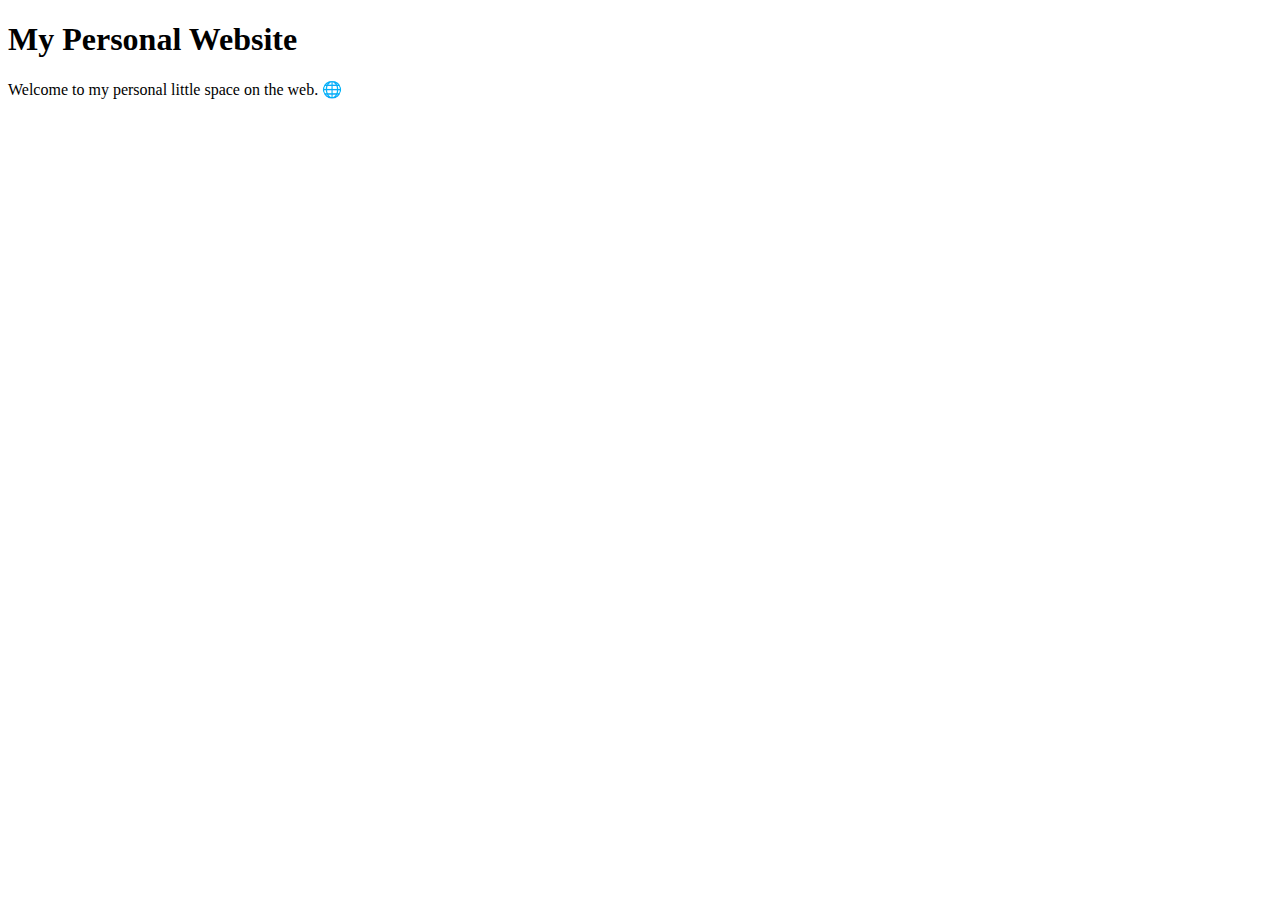
==== index.html @ 3ddc3dc6 "initial commit" ====
<!DOCTYPE html>
<html lang="en">
  <head>
    <meta charset="UTF-8" />
    <meta name="viewport" content="width=device-width, initial-scale=1.0" />
    <title>My Personal Website</title>
  </head>
  <body>
    <h1>My Personal Website</h1>
    <p>Welcome to my personal little space on the web. 🌐</p>
  </body>
</html>
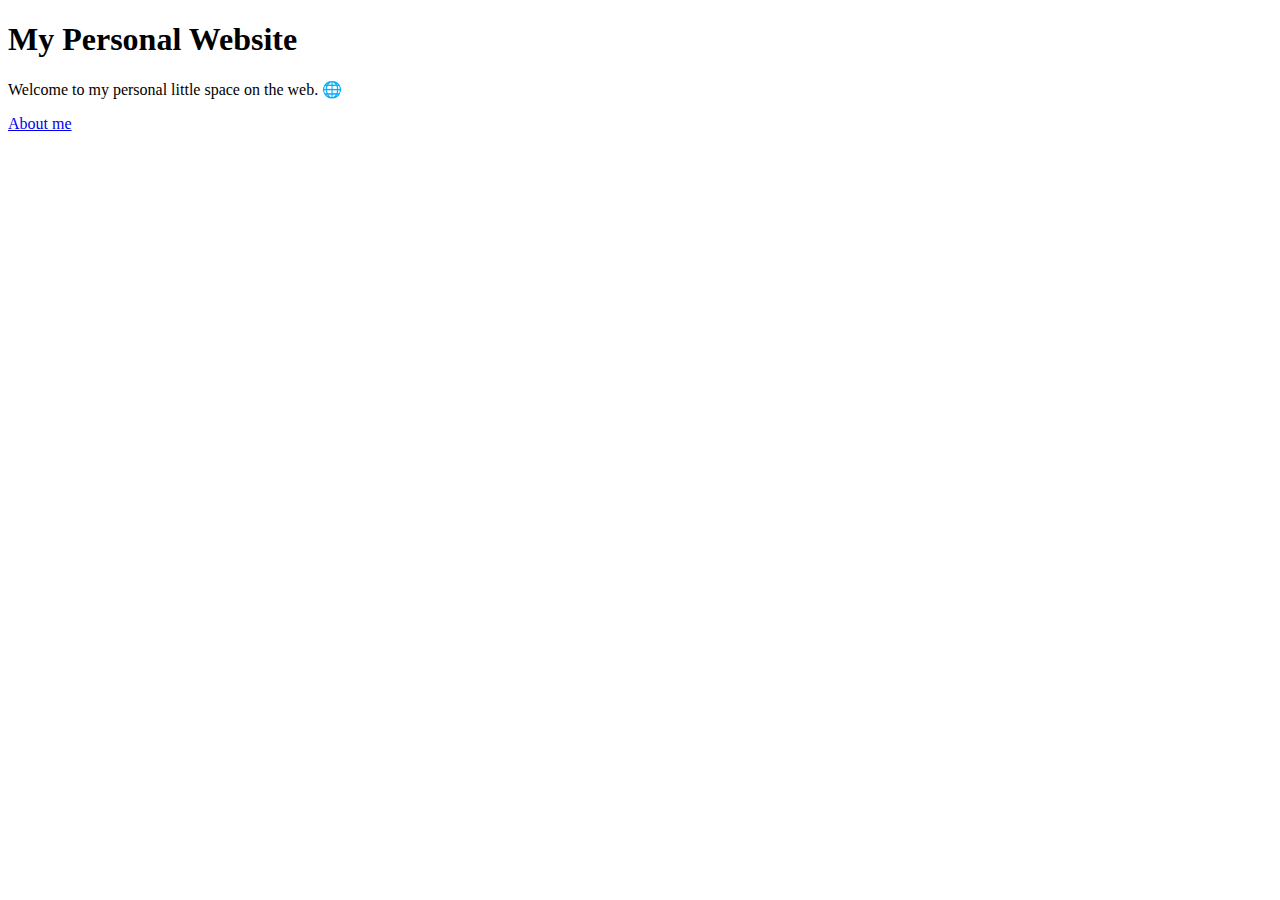
==== commit cef5c896: "add about page" ====
--- a/index.html
+++ b/index.html
@@ -8,5 +8,6 @@
   <body>
     <h1>My Personal Website</h1>
     <p>Welcome to my personal little space on the web. 🌐</p>
+    <a href="./about.html">About me</a>
   </body>
 </html>
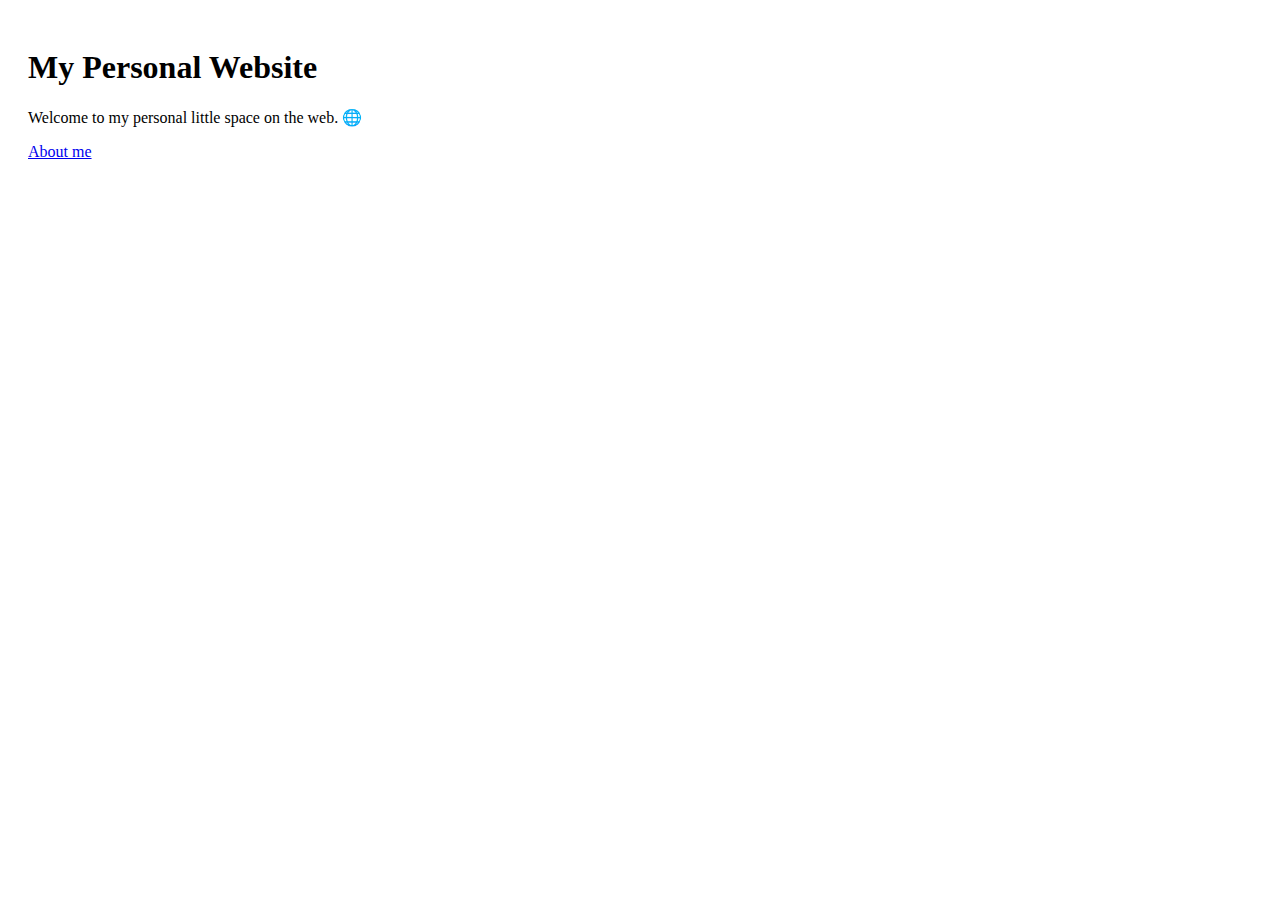
==== commit d8a5a7b3: "add some styles" ====
--- a/index.html
+++ b/index.html
@@ -4,10 +4,18 @@
     <meta charset="UTF-8" />
     <meta name="viewport" content="width=device-width, initial-scale=1.0" />
     <title>My Personal Website</title>
+    <link rel="stylesheet" href="style.css" />
   </head>
   <body>
-    <h1>My Personal Website</h1>
-    <p>Welcome to my personal little space on the web. 🌐</p>
-    <a href="./about.html">About me</a>
+    <div class="container">
+      <div class="column">
+        <h1>My Personal Website</h1>
+        <p>Welcome to my personal little space on the web. 🌐</p>
+        <a href="./about.html">About me</a>
+      </div>
+      <div class="column">
+        <img src="https://github.com/dennisbochen.png" alt="" />
+      </div>
+    </div>
   </body>
 </html>
--- a/style.css
+++ b/style.css
@@ -0,0 +1,13 @@
+* {
+  box-sizing: border-box;
+}
+
+.container {
+  display: flex;
+  flex-direction: row;
+  flex-wrap: no-wrap;
+}
+
+.column {
+  padding: 20px;
+}
